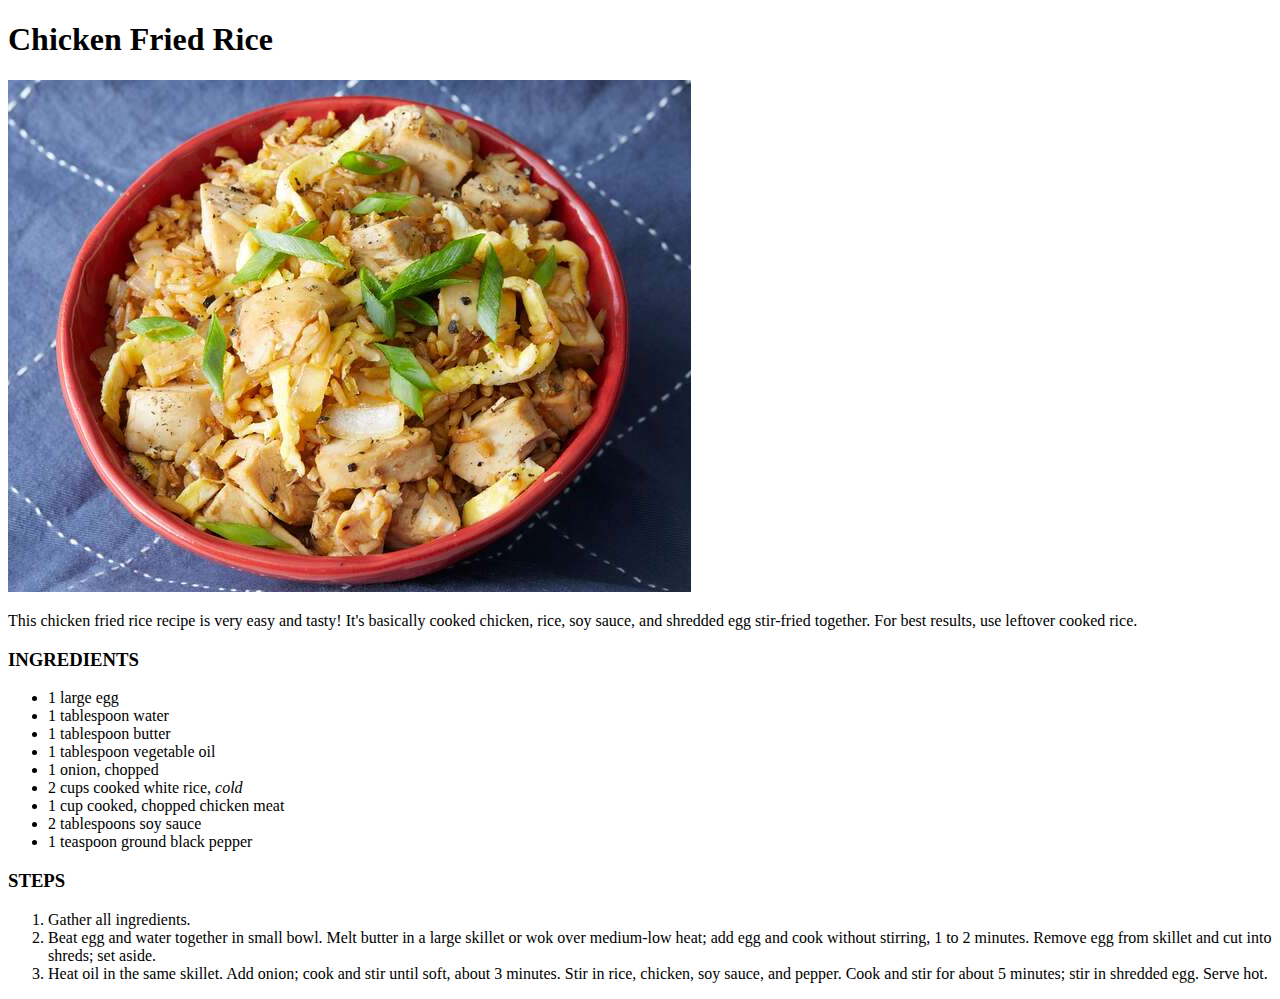
==== recipes/chicken_rice.html @ 476d6a09 "Finished the website by adding three recipes" ====
<!DOCTYPE html>
<html>
  <head>
    <title>CHICKEN FRIED RICE</title>
    <meta charset="utf-8">
  </head>
  <body>
    <h1>Chicken Fried Rice</h1>
    <img src="../img/rice.jpeg" alt="FINISHED FRIED RICE"/>
    <p>This chicken fried rice recipe is very easy and tasty! It's basically cooked chicken, rice, soy sauce, and shredded egg stir-fried together. For best results, use leftover cooked rice.</p>
    <h3>INGREDIENTS</h3>
   <p> <ul>
      <li>1 large egg</li>
      <li>1 tablespoon water</li>
      <li>1 tablespoon butter</li>
      <li>1 tablespoon vegetable oil</li>
      <li>1 onion, chopped</li>
      <li>2 cups cooked white rice,<em> cold</em></li>
      <li>1 cup cooked, chopped chicken meat</li>
      <li>2 tablespoons soy sauce</li>
      <li>1 teaspoon ground black pepper</li>
    </ul></p>
    <h3>STEPS</h3>
    <P>
      <ol>
        <li>Gather all ingredients.</li>
        <li>Beat egg and water together in small bowl. Melt butter in a large skillet or wok over medium-low heat; add egg and cook without stirring, 1 to 2 minutes. Remove egg from skillet and cut into shreds; set aside.</li>
        <li>Heat oil in the same skillet. Add onion; cook and stir until soft, about 3 minutes. Stir in rice, chicken, soy sauce, and pepper. Cook and stir for about 5 minutes; stir in shredded egg. Serve hot.</li>
      </ol>
    </P>
  </body>
</html>
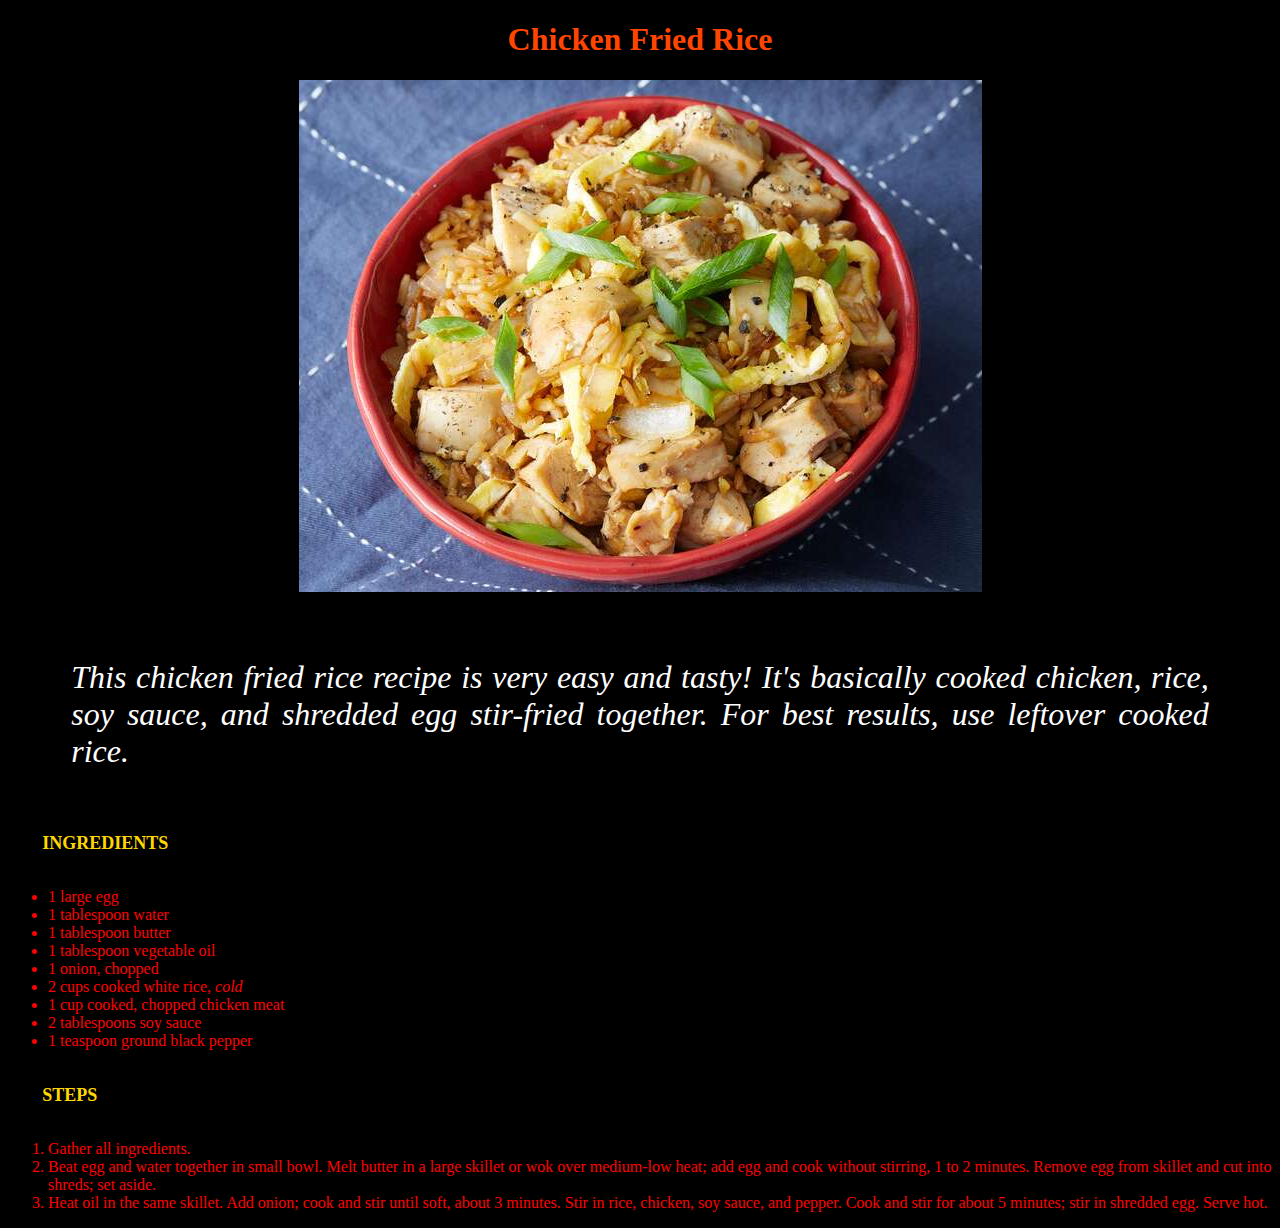
==== commit 7f308c52: "added css for all" ====
--- a/recipes/chicken_rice.html
+++ b/recipes/chicken_rice.html
@@ -3,13 +3,14 @@
   <head>
     <title>CHICKEN FRIED RICE</title>
     <meta charset="utf-8">
+    <link rel="stylesheet" href="../styles/recipes.css">
   </head>
   <body>
-    <h1>Chicken Fried Rice</h1>
-    <img src="../img/rice.jpeg" alt="FINISHED FRIED RICE"/>
-    <p>This chicken fried rice recipe is very easy and tasty! It's basically cooked chicken, rice, soy sauce, and shredded egg stir-fried together. For best results, use leftover cooked rice.</p>
-    <h3>INGREDIENTS</h3>
-   <p> <ul>
+    <h1 class="title">Chicken Fried Rice</h1>
+    <div class="imgdiv"><img src="../img/rice.jpeg" alt="FINISHED FRIED RICE"/></div>
+    <p class="divp">This chicken fried rice recipe is very easy and tasty! It's basically cooked chicken, rice, soy sauce, and shredded egg stir-fried together. For best results, use leftover cooked rice.</p>
+    <h3 class="ingredients">INGREDIENTS</h3>
+   <p><ul class="list">
       <li>1 large egg</li>
       <li>1 tablespoon water</li>
       <li>1 tablespoon butter</li>
@@ -20,9 +21,9 @@
       <li>2 tablespoons soy sauce</li>
       <li>1 teaspoon ground black pepper</li>
     </ul></p>
-    <h3>STEPS</h3>
+    <h3 class="steps">STEPS</h3>
     <P>
-      <ol>
+      <ol class="list">
         <li>Gather all ingredients.</li>
         <li>Beat egg and water together in small bowl. Melt butter in a large skillet or wok over medium-low heat; add egg and cook without stirring, 1 to 2 minutes. Remove egg from skillet and cut into shreds; set aside.</li>
         <li>Heat oil in the same skillet. Add onion; cook and stir until soft, about 3 minutes. Stir in rice, chicken, soy sauce, and pepper. Cook and stir for about 5 minutes; stir in shredded egg. Serve hot.</li>
--- a/styles/recipes.css
+++ b/styles/recipes.css
@@ -0,0 +1,38 @@
+body
+{
+    color: orangered;
+    background-color: black;
+}
+.title
+{
+    text-align:center;
+}
+.imgdiv
+{
+  text-align: center;
+  
+}
+body .divp
+{
+    font-size: 32px;
+    text-align: justify;
+    margin: 5%;
+    font-style: italic ;
+    color: white;
+}
+.ingredients,.steps,.note,.marinade,.sauce,.Sandwich
+{
+    font-size: large;
+    margin: 2.7%;
+    color: gold;
+}
+.notep
+{
+    
+    margin: 4%;
+    font-size: 18px;
+}
+.list
+{
+    color: rgb(255, 0, 0);
+}
